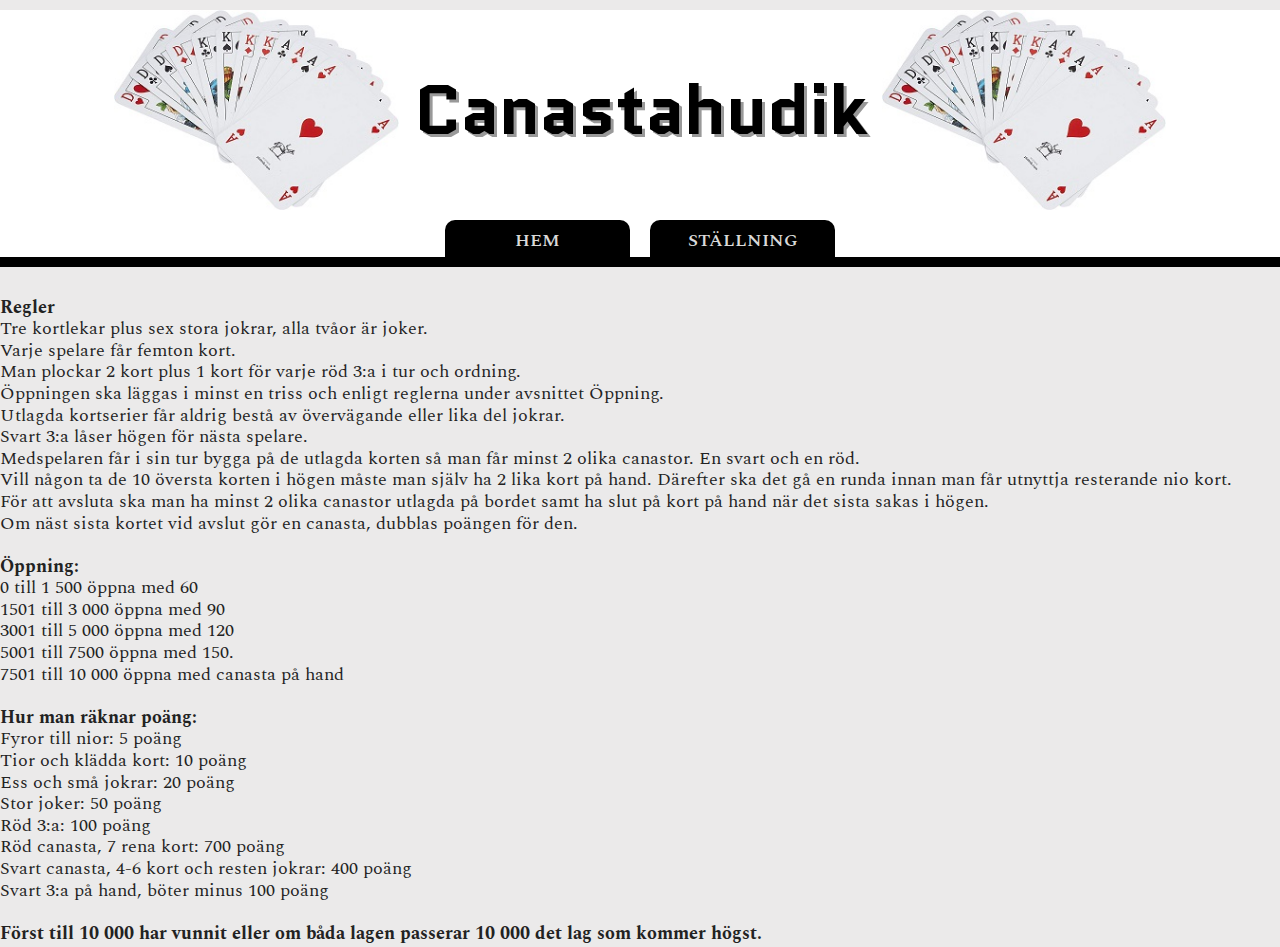
==== rules.html @ b5968881 "1.4" ====
<!DOCTYPE html>
<html lang="sv">
    <head>
        <title>L-N-A-B</title>
        <meta charset="utf-8">
        <link href="css/main.css" rel="stylesheet" type="text/css">
        <link rel="preconnect" href="https://fonts.googleapis.com">
        <link rel="preconnect" href="https://fonts.gstatic.com" crossorigin>
        <link href="https://fonts.googleapis.com/css2?family=Quantico:wght@700&family=Spectral:wght@400;600&display=swap" rel="stylesheet">
    </head>
    <body class="startpage">
    	<div class="page">
    		<div class="header">
                <div class="header-top">
                    <img src="images/sideheader.jpg">
                    <a href="index.html">Canastahudik</a>
                    <img src="images/sideheader.jpg">
                </div>
                <div class="menubar">
                    <div class="menubar-inner">
                        <a href="index.html">Hem</a>
                        <a href="standing.html">Ställning</a>
                    </div>
                </div>              
            </div>

    		<div class="content">
                <p><strong>Regler</strong><br/>
                    Tre kortlekar plus sex stora jokrar, alla tvåor är joker.<br/>
                    Varje spelare får femton kort.<br/>
                    Man plockar 2 kort plus 1 kort för varje röd 3:a i tur och ordning.<br/>
                    Öppningen ska läggas i minst en triss och enligt reglerna under avsnittet Öppning.<br/>
                    Utlagda kortserier får aldrig bestå av övervägande eller lika del jokrar.<br/>
                    Svart 3:a låser högen för nästa spelare.<br/>
                    Medspelaren får i sin tur bygga på de utlagda korten så man får minst 2 olika canastor. En svart och en röd.<br/>
                    Vill någon ta de 10 översta korten i högen måste man själv ha 2 lika kort på hand. Därefter ska det gå en runda innan man får utnyttja resterande nio kort.<br/>
                    För att avsluta ska man ha minst 2 olika canastor utlagda på bordet samt ha slut på kort på hand när det sista sakas i högen.<br/>
                    Om näst sista kortet vid avslut gör en canasta, dubblas poängen för den.<br/><br/>

                    <strong>Öppning:</strong><br/>
                    0 till 1 500 öppna med 60<br/>
                    1501 till 3 000 öppna med 90<br/>
                    3001 till 5 000 öppna med 120<br/>
                    5001 till 7500 öppna med 150.<br/>
                    7501 till 10 000 öppna med canasta på hand<br/><br/>

                    <strong>Hur man räknar poäng:</strong><br/>
                    Fyror till nior: 5 poäng<br/>
                    Tior och klädda kort: 10 poäng<br/>
                    Ess och små jokrar: 20 poäng<br/>
                    Stor joker: 50 poäng<br/>
                    Röd 3:a: 100 poäng<br/>
                    Röd canasta, 7 rena kort: 700 poäng<br/>
                    Svart canasta, 4-6 kort och resten jokrar: 400 poäng<br/>
                    Svart 3:a på hand, böter minus 100 poäng<br/><br/>
                    <strong>Först till 10 000 har vunnit eller om båda lagen passerar 10 000 det lag som kommer högst.</strong>
                </p>
    		</div>
    	</div>
    </body>
</html>
---- css/main.css ----
/* fonts */
h1, h2, h3, h4, h5 {
	margin: 0 0 15px 0;
	font-family: 'Quantico', sans-serif;
	color: #000;
	font-weight: 700;
	line-height: 1.2;
}

h1 {
	font-size: 52px;
}

h3 {
	font-size: 40px;
}

h4 {
	font-size: 32px;
}

p {
	margin: 0;
	font-size: 18px;
	color: #222;
	font-weight: 400;
	font-family: 'Spectral', serif;
	line-height: 1.2;
}

a {
	margin: 0;
	font-size: 18px;
	color: #222;
	font-weight: 400;
	font-family: 'Spectral', serif;
	line-height: 1.2;
	text-decoration: none;
}

/* general */

body {
	margin: 0;
	background-color: #ebeaea;
}

hr {
	margin-top: 15px;
	margin-bottom: 15px;
	border-color: #888;
}

/* Header */

.header {
	margin-bottom: 30px;
	border-bottom: solid 10px #000;
	background-color: #fff;
}

.header-top {
	display: flex;
	justify-content: center;
	align-items: center;
	max-width: 1400px;
	margin: 10px auto;
	text-align: center;
}

.header-top img {
	max-height: 200px;
	width: auto;
}

.header-top a {
	margin: 0 15px;
	font-size: 70px;
	text-shadow: 3px 3px 0 #999;
	font-family: 'Quantico', sans-serif;
	color: #000;
	font-weight: 700;
	line-height: 1.2;
}

.menubar {
}

.menubar,
.menubar-inner {
	display: flex;
	align-items: center;
	justify-content: center;
}

.menubar a {
	min-width: 165px;
	padding: 10px 10px 5px 10px;
	margin-left: 10px;
	margin-right: 10px;
	background-color: #000;
	border-radius: 10px 10px 0 0 ;
	text-align: center;
	text-transform: uppercase;
	color: #d9d9d9;
	font-weight: 600;
}

.content {
	max-width: 1400px;
	margin-right: auto;
	margin-left: auto;
}

/* Content */

.content-top {
	max-width: 75%;
	margin-left: auto;
	margin-right: auto;
	padding-top: 30px;
	padding-bottom: 30px;
	text-align: center;
}

.content-top img {
	padding-top: 30px;
	max-width: 90%;
	height: auto;
}

.content-middle {
	display: flex;
	justify-content: center;
	align-items: center;
}

.content-middle-form,
.content-middle-img {
	width: 30%;
	text-align: center;
}

.content-middle-img img {
	max-width: 300px;
}

.content-middle-form input {
	padding: 5px;
	margin-right: auto;
	margin-left: auto;
	width: 100%;
	max-width: 300px;
}

/* Standing */
.standing-header {
	margin-bottom: 5px;
	text-align: center;
}

.standing-holder {
	display: flex;
	justify-content: center;
	align-items: top;
}

.standing-inner {
	margin:  2px 2px 0 0;
	padding:  5px;
	border:  1px solid #000;
}
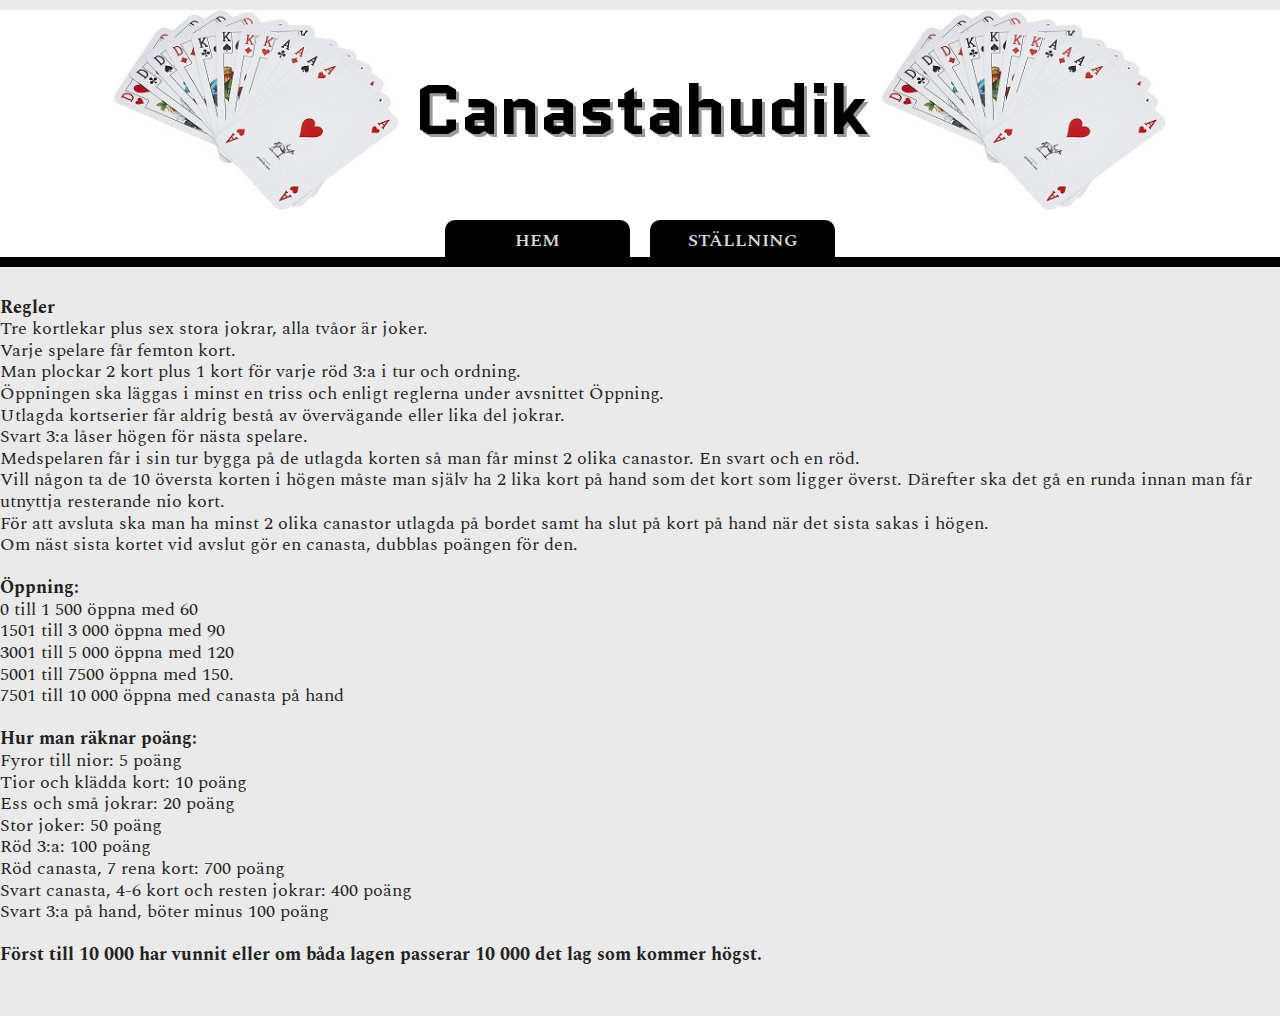
==== commit 06f46e95: "1.5" ====
--- a/rules.html
+++ b/rules.html
@@ -1,7 +1,7 @@
 <!DOCTYPE html>
 <html lang="sv">
     <head>
-        <title>L-N-A-B</title>
+        <title>Canastahudik</title>
         <meta charset="utf-8">
         <link href="css/main.css" rel="stylesheet" type="text/css">
         <link rel="preconnect" href="https://fonts.googleapis.com">
@@ -33,7 +33,7 @@
                     Utlagda kortserier får aldrig bestå av övervägande eller lika del jokrar.<br/>
                     Svart 3:a låser högen för nästa spelare.<br/>
                     Medspelaren får i sin tur bygga på de utlagda korten så man får minst 2 olika canastor. En svart och en röd.<br/>
-                    Vill någon ta de 10 översta korten i högen måste man själv ha 2 lika kort på hand. Därefter ska det gå en runda innan man får utnyttja resterande nio kort.<br/>
+                    Vill någon ta de 10 översta korten i högen måste man själv ha 2 lika kort på hand som det kort som ligger överst. Därefter ska det gå en runda innan man får utnyttja resterande nio kort.<br/>
                     För att avsluta ska man ha minst 2 olika canastor utlagda på bordet samt ha slut på kort på hand när det sista sakas i högen.<br/>
                     Om näst sista kortet vid avslut gör en canasta, dubblas poängen för den.<br/><br/>
 
--- a/css/main.css
+++ b/css/main.css
@@ -42,6 +42,7 @@
 
 body {
 	margin: 0;
+	margin-bottom: 50px;
 	background-color: #ebeaea;
 }
 
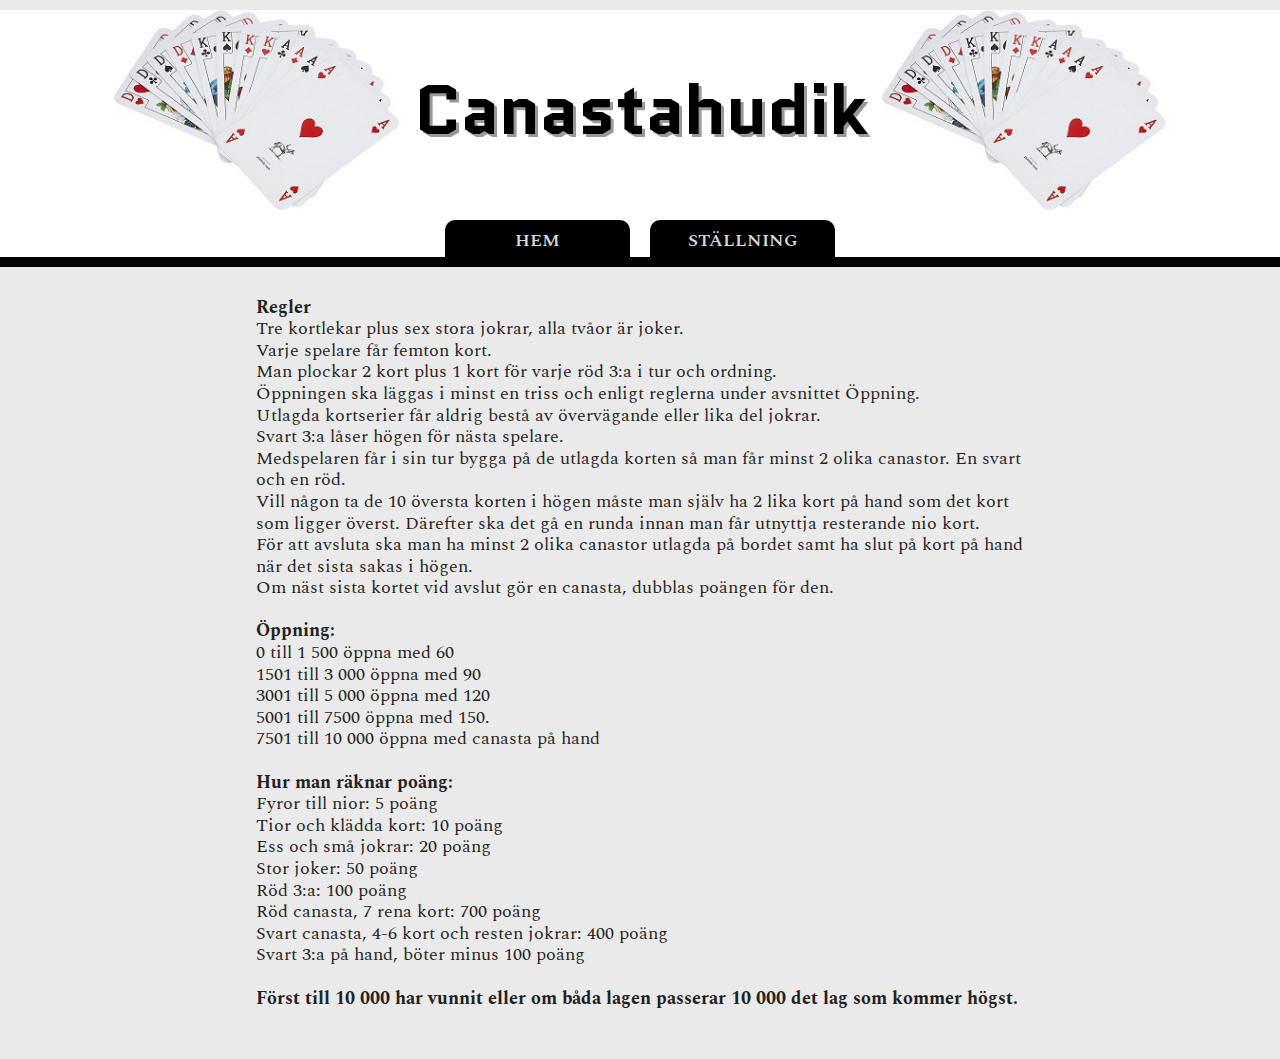
==== commit b20ce82b: "1.6" ====
--- a/rules.html
+++ b/rules.html
@@ -8,7 +8,7 @@
         <link rel="preconnect" href="https://fonts.gstatic.com" crossorigin>
         <link href="https://fonts.googleapis.com/css2?family=Quantico:wght@700&family=Spectral:wght@400;600&display=swap" rel="stylesheet">
     </head>
-    <body class="startpage">
+    <body class="rules">
     	<div class="page">
     		<div class="header">
                 <div class="header-top">
@@ -25,36 +25,38 @@
             </div>
 
     		<div class="content">
-                <p><strong>Regler</strong><br/>
-                    Tre kortlekar plus sex stora jokrar, alla tvåor är joker.<br/>
-                    Varje spelare får femton kort.<br/>
-                    Man plockar 2 kort plus 1 kort för varje röd 3:a i tur och ordning.<br/>
-                    Öppningen ska läggas i minst en triss och enligt reglerna under avsnittet Öppning.<br/>
-                    Utlagda kortserier får aldrig bestå av övervägande eller lika del jokrar.<br/>
-                    Svart 3:a låser högen för nästa spelare.<br/>
-                    Medspelaren får i sin tur bygga på de utlagda korten så man får minst 2 olika canastor. En svart och en röd.<br/>
-                    Vill någon ta de 10 översta korten i högen måste man själv ha 2 lika kort på hand som det kort som ligger överst. Därefter ska det gå en runda innan man får utnyttja resterande nio kort.<br/>
-                    För att avsluta ska man ha minst 2 olika canastor utlagda på bordet samt ha slut på kort på hand när det sista sakas i högen.<br/>
-                    Om näst sista kortet vid avslut gör en canasta, dubblas poängen för den.<br/><br/>
+                <div class="rules-holder">
+                    <p><strong>Regler</strong><br/>
+                        Tre kortlekar plus sex stora jokrar, alla tvåor är joker.<br/>
+                        Varje spelare får femton kort.<br/>
+                        Man plockar 2 kort plus 1 kort för varje röd 3:a i tur och ordning.<br/>
+                        Öppningen ska läggas i minst en triss och enligt reglerna under avsnittet Öppning.<br/>
+                        Utlagda kortserier får aldrig bestå av övervägande eller lika del jokrar.<br/>
+                        Svart 3:a låser högen för nästa spelare.<br/>
+                        Medspelaren får i sin tur bygga på de utlagda korten så man får minst 2 olika canastor. En svart och en röd.<br/>
+                        Vill någon ta de 10 översta korten i högen måste man själv ha 2 lika kort på hand som det kort som ligger överst. Därefter ska det gå en runda innan man får utnyttja resterande nio kort.<br/>
+                        För att avsluta ska man ha minst 2 olika canastor utlagda på bordet samt ha slut på kort på hand när det sista sakas i högen.<br/>
+                        Om näst sista kortet vid avslut gör en canasta, dubblas poängen för den.<br/><br/>
 
-                    <strong>Öppning:</strong><br/>
-                    0 till 1 500 öppna med 60<br/>
-                    1501 till 3 000 öppna med 90<br/>
-                    3001 till 5 000 öppna med 120<br/>
-                    5001 till 7500 öppna med 150.<br/>
-                    7501 till 10 000 öppna med canasta på hand<br/><br/>
+                        <strong>Öppning:</strong><br/>
+                        0 till 1 500 öppna med 60<br/>
+                        1501 till 3 000 öppna med 90<br/>
+                        3001 till 5 000 öppna med 120<br/>
+                        5001 till 7500 öppna med 150.<br/>
+                        7501 till 10 000 öppna med canasta på hand<br/><br/>
 
-                    <strong>Hur man räknar poäng:</strong><br/>
-                    Fyror till nior: 5 poäng<br/>
-                    Tior och klädda kort: 10 poäng<br/>
-                    Ess och små jokrar: 20 poäng<br/>
-                    Stor joker: 50 poäng<br/>
-                    Röd 3:a: 100 poäng<br/>
-                    Röd canasta, 7 rena kort: 700 poäng<br/>
-                    Svart canasta, 4-6 kort och resten jokrar: 400 poäng<br/>
-                    Svart 3:a på hand, böter minus 100 poäng<br/><br/>
-                    <strong>Först till 10 000 har vunnit eller om båda lagen passerar 10 000 det lag som kommer högst.</strong>
-                </p>
+                        <strong>Hur man räknar poäng:</strong><br/>
+                        Fyror till nior: 5 poäng<br/>
+                        Tior och klädda kort: 10 poäng<br/>
+                        Ess och små jokrar: 20 poäng<br/>
+                        Stor joker: 50 poäng<br/>
+                        Röd 3:a: 100 poäng<br/>
+                        Röd canasta, 7 rena kort: 700 poäng<br/>
+                        Svart canasta, 4-6 kort och resten jokrar: 400 poäng<br/>
+                        Svart 3:a på hand, böter minus 100 poäng<br/><br/>
+                        <strong>Först till 10 000 har vunnit eller om båda lagen passerar 10 000 det lag som kommer högst.</strong>
+                    </p>
+                </div>
     		</div>
     	</div>
     </body>
--- a/css/main.css
+++ b/css/main.css
@@ -126,8 +126,6 @@
 
 .content-top img {
 	padding-top: 30px;
-	max-width: 90%;
-	height: auto;
 }
 
 .content-middle {
@@ -163,11 +161,21 @@
 .standing-holder {
 	display: flex;
 	justify-content: center;
-	align-items: top;
+	align-items: flex-start;
 }
 
 .standing-inner {
 	margin:  2px 2px 0 0;
 	padding:  5px;
 	border:  1px solid #000;
+}
+
+/* Rules */
+.rules .rules-holder {
+	display: flex;
+	justify-content: center;
+	align-items: flex-start;
+	margin-left: auto;
+	margin-right: auto;
+	max-width: 60%;
 }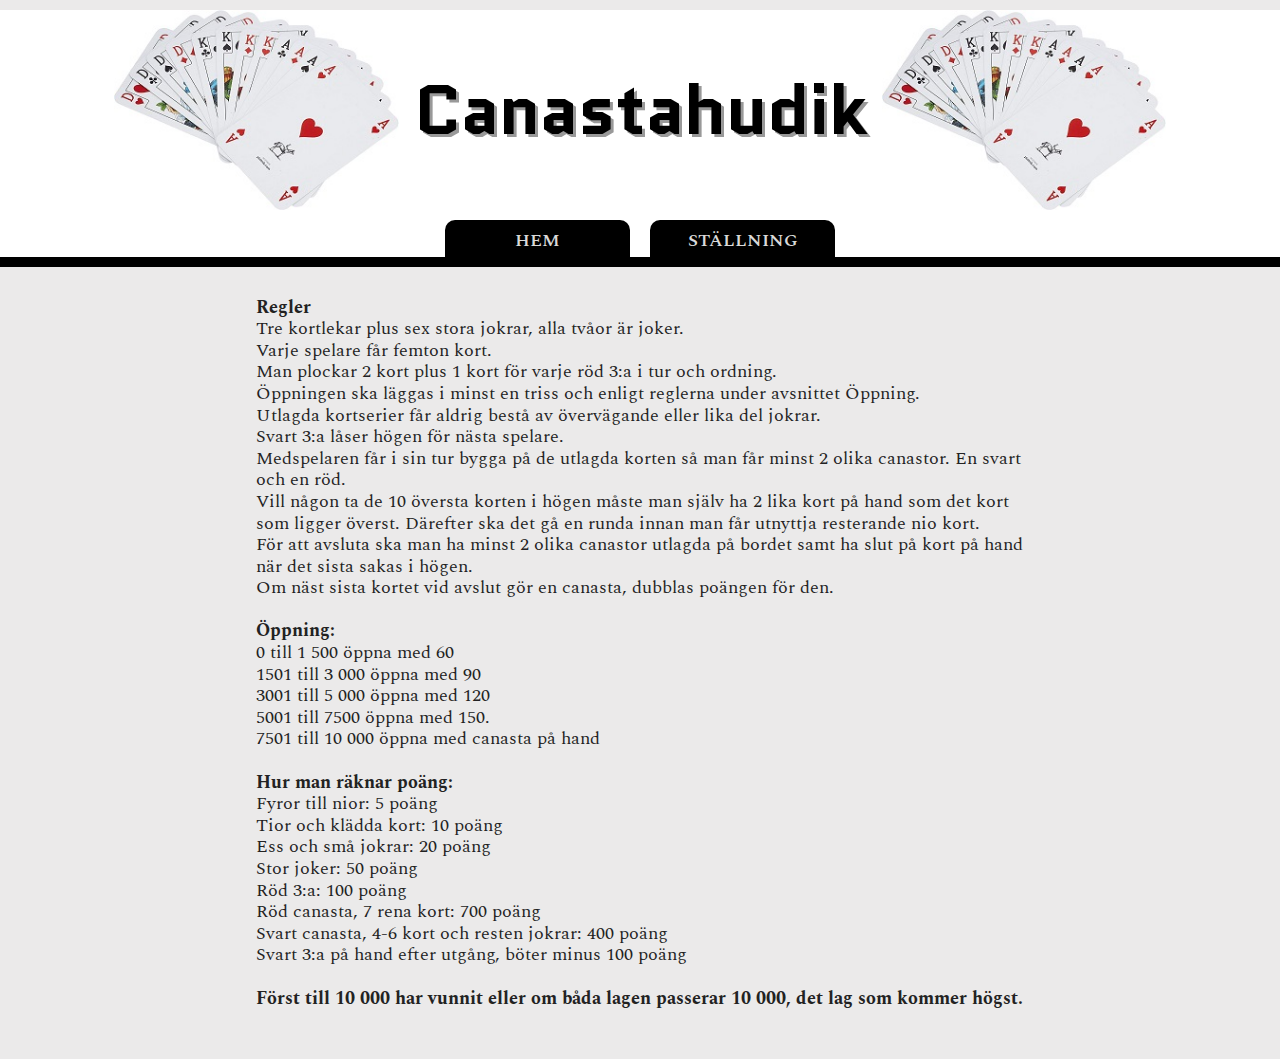
==== commit 0e2702b0: "5.2" ====
--- a/rules.html
+++ b/rules.html
@@ -53,8 +53,8 @@
                         Röd 3:a: 100 poäng<br/>
                         Röd canasta, 7 rena kort: 700 poäng<br/>
                         Svart canasta, 4-6 kort och resten jokrar: 400 poäng<br/>
-                        Svart 3:a på hand, böter minus 100 poäng<br/><br/>
-                        <strong>Först till 10 000 har vunnit eller om båda lagen passerar 10 000 det lag som kommer högst.</strong>
+                        Svart 3:a på hand efter utgång, böter minus 100 poäng<br/><br/>
+                        <strong>Först till 10 000 har vunnit eller om båda lagen passerar 10 000, det lag som kommer högst.</strong>
                     </p>
                 </div>
     		</div>
--- a/css/main.css
+++ b/css/main.css
@@ -19,7 +19,7 @@
 	font-size: 32px;
 }
 
-p {
+p, a {
 	margin: 0;
 	font-size: 18px;
 	color: #222;
@@ -29,12 +29,6 @@
 }
 
 a {
-	margin: 0;
-	font-size: 18px;
-	color: #222;
-	font-weight: 400;
-	font-family: 'Spectral', serif;
-	line-height: 1.2;
 	text-decoration: none;
 }
 
@@ -114,7 +108,6 @@
 }
 
 /* Content */
-
 .content-top {
 	max-width: 75%;
 	margin-left: auto;
@@ -126,6 +119,7 @@
 
 .content-top img {
 	padding-top: 30px;
+	max-width: 100%;
 }
 
 .content-middle {
@@ -162,12 +156,17 @@
 	display: flex;
 	justify-content: center;
 	align-items: flex-start;
+	margin-bottom: 30px;
 }
 
 .standing-inner {
 	margin:  2px 2px 0 0;
-	padding:  5px;
+	padding:  7px 15px;
 	border:  1px solid #000;
+}
+
+.standing-inner p {
+	font-size: 28px;
 }
 
 /* Rules */
@@ -178,4 +177,89 @@
 	margin-left: auto;
 	margin-right: auto;
 	max-width: 60%;
+}
+
+/* Responsive */
+@media (max-width: 768px) {
+	h1 {
+		font-size: 42px;
+	}
+
+	h3 {
+		font-size: 32px;
+	}
+
+	h4 {
+		font-size: 28px;
+	}
+
+	.header-top a {
+		font-size: 40px;
+	}
+
+	.header-top img {
+		max-height: 60px;
+	}
+
+	.content-top {
+	    max-width: 100%;
+	    margin-left: 15px;
+	    margin-right: 15px;
+	    padding-top: 20px;
+	    padding-bottom: 20px;
+	    text-align: center;
+	}
+
+	.content-top img {
+		padding-top: 15px;
+	}
+
+	.rules .rules-holder {
+		max-width: 100%;
+	    margin-left: 15px;
+	    margin-right: 15px;
+	}
+
+	.standing-holder {
+		margin-bottom: 20px;
+	}
+
+	.standing-inner {
+		padding:  10px;
+	}
+
+	.standing-inner p {
+		font-size: 26px;
+	}
+}
+
+@media (max-width: 480px) {
+	h1 {
+		font-size: 36px;
+	}
+
+	h3 {
+		font-size: 28px;
+	}
+
+	h4 {
+		font-size: 22px;
+	}
+
+	.header-top a {
+		font-size: 30px;
+	}
+
+	.header-top img {
+		max-height: 40px;
+	}
+
+	.standing-inner p {
+		font-size: 26px;
+	}
+
+	.rules .rules-holder {
+	    margin-left: 10px;
+	    margin-right: 110px;
+	}
 }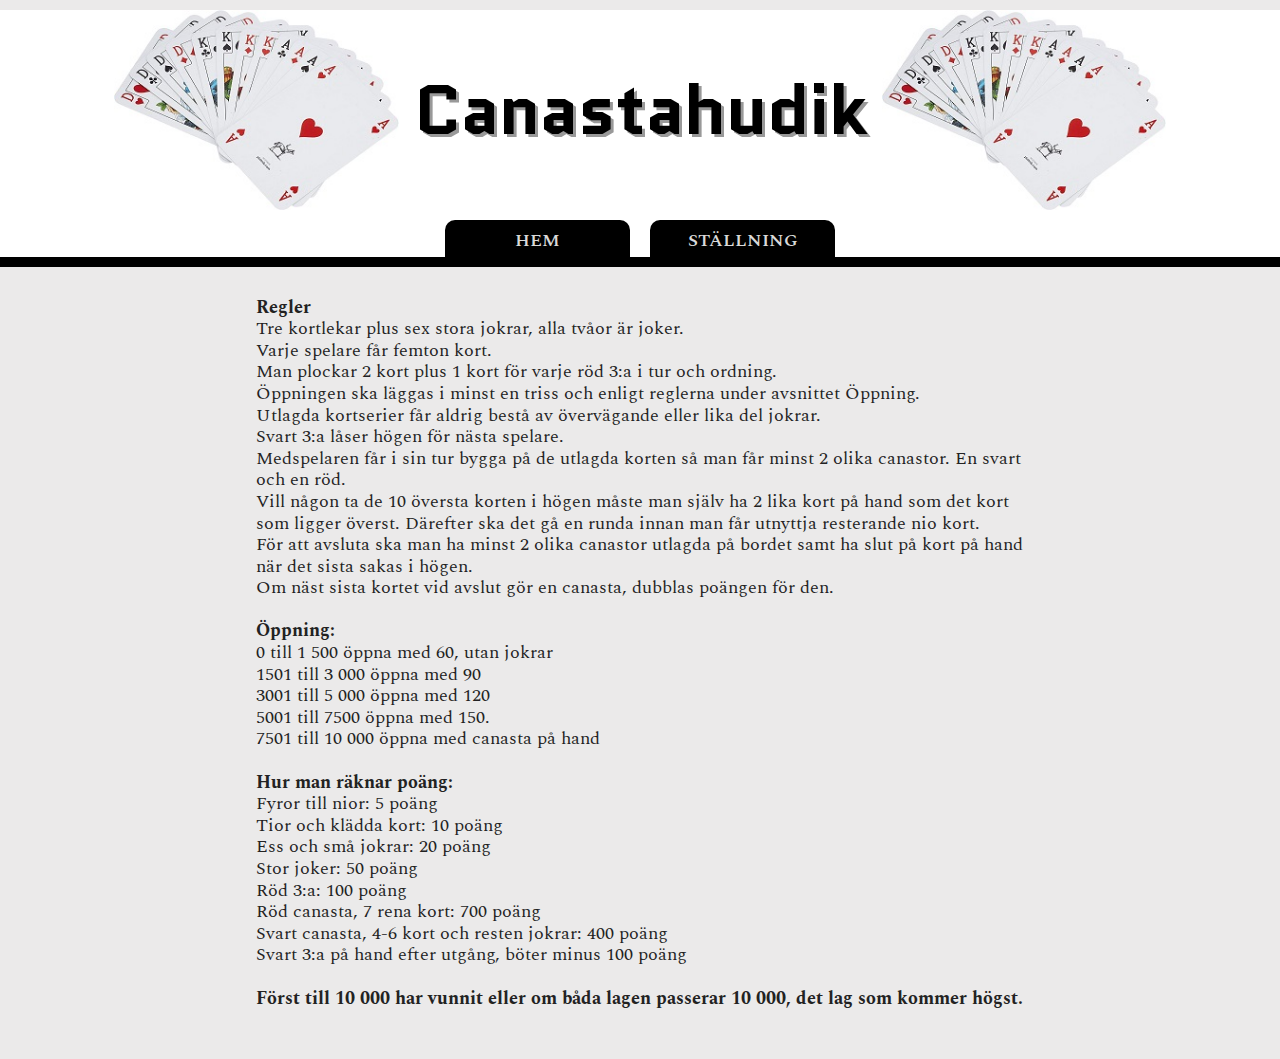
==== commit 210f19f8: "rules220503" ====
--- a/rules.html
+++ b/rules.html
@@ -39,7 +39,7 @@
                         Om näst sista kortet vid avslut gör en canasta, dubblas poängen för den.<br/><br/>
 
                         <strong>Öppning:</strong><br/>
-                        0 till 1 500 öppna med 60<br/>
+                        0 till 1 500 öppna med 60, utan jokrar<br/>
                         1501 till 3 000 öppna med 90<br/>
                         3001 till 5 000 öppna med 120<br/>
                         5001 till 7500 öppna med 150.<br/>
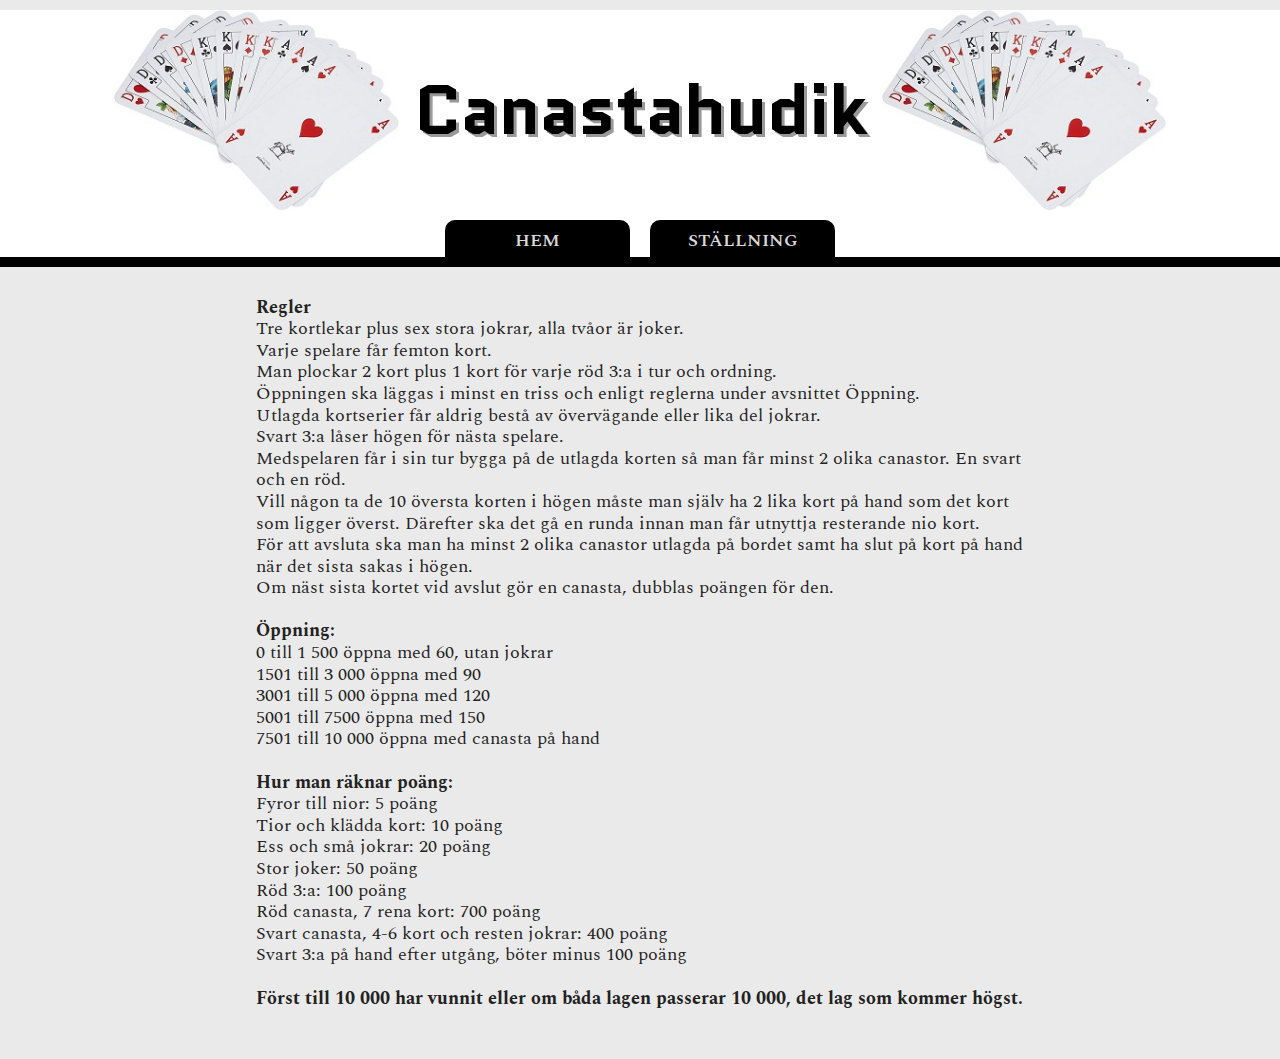
==== commit 53577104: "rules220503_1" ====
--- a/rules.html
+++ b/rules.html
@@ -42,7 +42,7 @@
                         0 till 1 500 öppna med 60, utan jokrar<br/>
                         1501 till 3 000 öppna med 90<br/>
                         3001 till 5 000 öppna med 120<br/>
-                        5001 till 7500 öppna med 150.<br/>
+                        5001 till 7500 öppna med 150<br/>
                         7501 till 10 000 öppna med canasta på hand<br/><br/>
 
                         <strong>Hur man räknar poäng:</strong><br/>
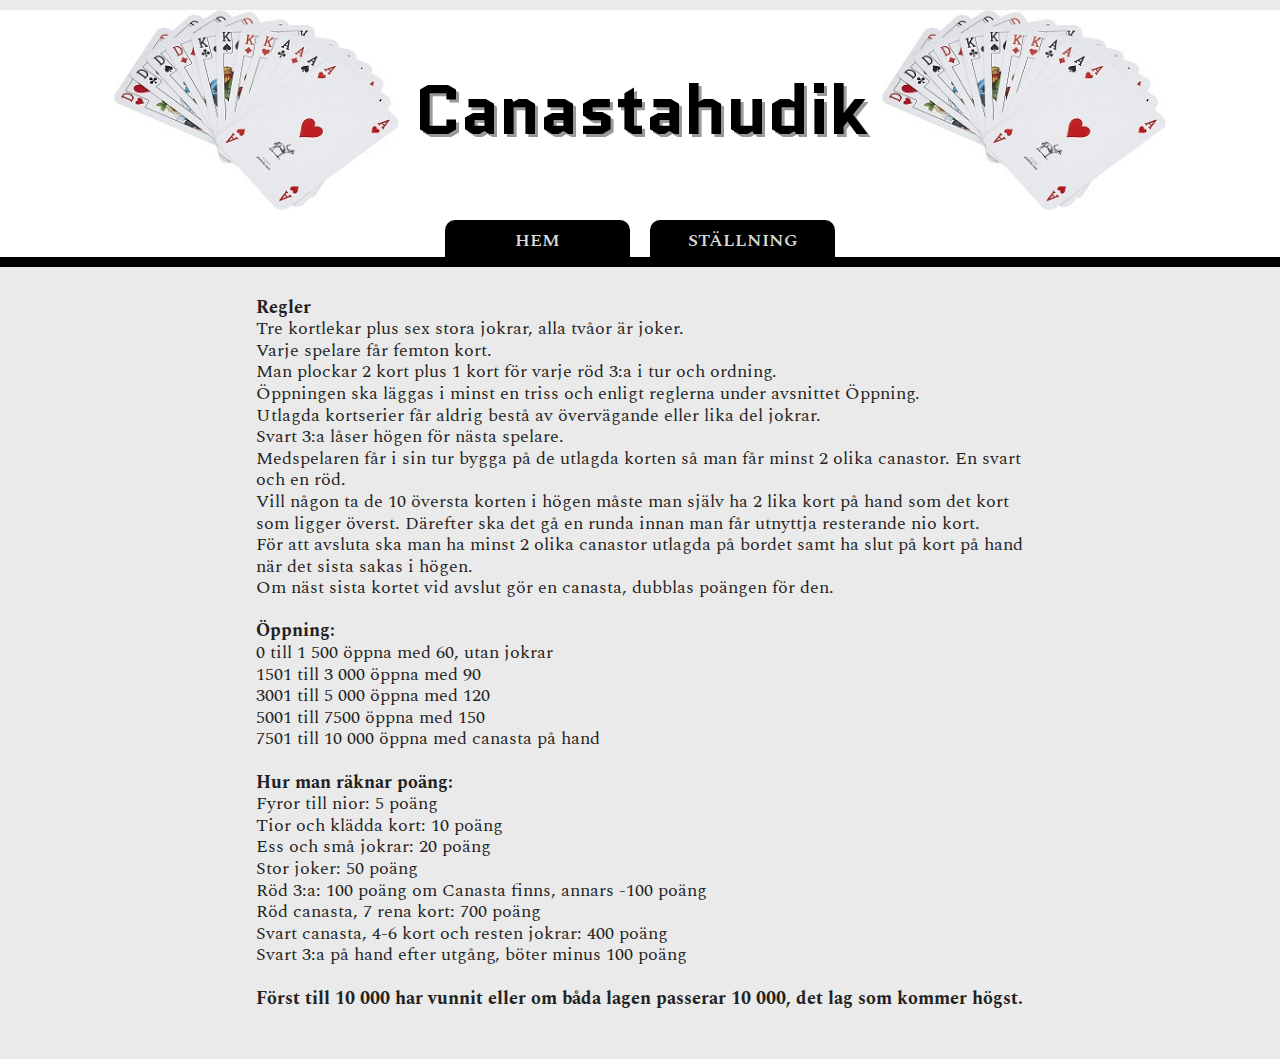
==== commit 7a3ca6ee: "221217" ====
--- a/rules.html
+++ b/rules.html
@@ -50,7 +50,7 @@
                         Tior och klädda kort: 10 poäng<br/>
                         Ess och små jokrar: 20 poäng<br/>
                         Stor joker: 50 poäng<br/>
-                        Röd 3:a: 100 poäng<br/>
+                        Röd 3:a: 100 poäng om Canasta finns, annars -100 poäng<br/>
                         Röd canasta, 7 rena kort: 700 poäng<br/>
                         Svart canasta, 4-6 kort och resten jokrar: 400 poäng<br/>
                         Svart 3:a på hand efter utgång, böter minus 100 poäng<br/><br/>
--- a/css/main.css
+++ b/css/main.css
@@ -9,6 +9,10 @@
 
 h1 {
 	font-size: 52px;
+}
+
+h2 {
+	font-size: 46px;
 }
 
 h3 {
@@ -152,6 +156,14 @@
 	text-align: center;
 }
 
+.standing h2 {
+	font-size: 30px;
+}
+
+.standing h3 {
+	font-size: 26px;
+}
+
 .standing-holder {
 	display: flex;
 	justify-content: center;
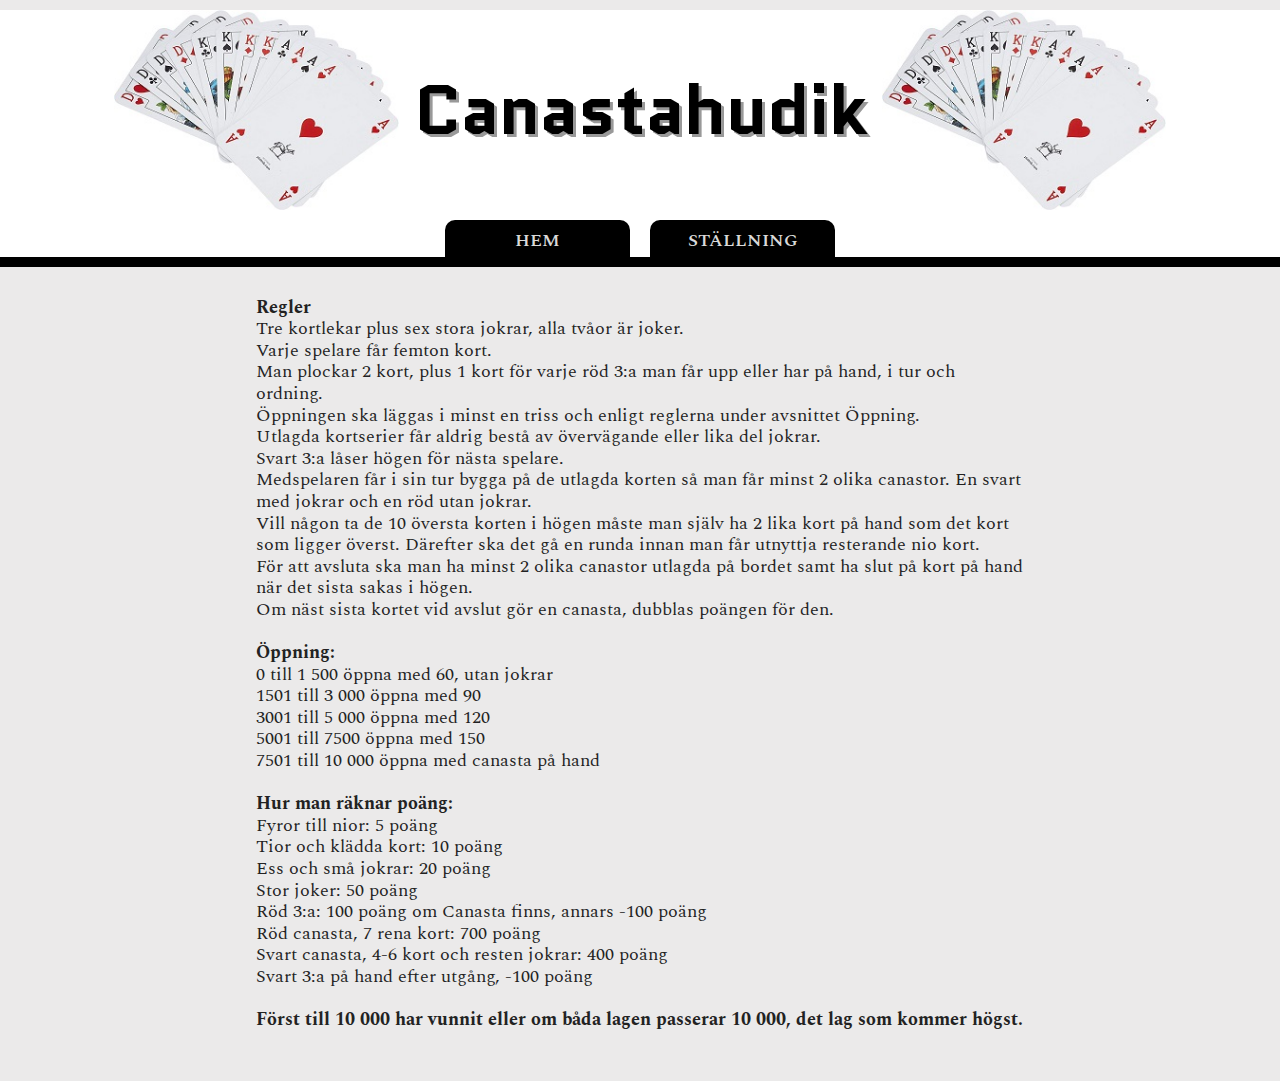
==== commit becb3a6d: "221217_1" ====
--- a/rules.html
+++ b/rules.html
@@ -29,11 +29,11 @@
                     <p><strong>Regler</strong><br/>
                         Tre kortlekar plus sex stora jokrar, alla tvåor är joker.<br/>
                         Varje spelare får femton kort.<br/>
-                        Man plockar 2 kort plus 1 kort för varje röd 3:a i tur och ordning.<br/>
+                        Man plockar 2 kort, plus 1 kort för varje röd 3:a man får upp eller har på hand, i tur och ordning.<br/>
                         Öppningen ska läggas i minst en triss och enligt reglerna under avsnittet Öppning.<br/>
                         Utlagda kortserier får aldrig bestå av övervägande eller lika del jokrar.<br/>
                         Svart 3:a låser högen för nästa spelare.<br/>
-                        Medspelaren får i sin tur bygga på de utlagda korten så man får minst 2 olika canastor. En svart och en röd.<br/>
+                        Medspelaren får i sin tur bygga på de utlagda korten så man får minst 2 olika canastor. En svart med jokrar och en röd utan jokrar.<br/>
                         Vill någon ta de 10 översta korten i högen måste man själv ha 2 lika kort på hand som det kort som ligger överst. Därefter ska det gå en runda innan man får utnyttja resterande nio kort.<br/>
                         För att avsluta ska man ha minst 2 olika canastor utlagda på bordet samt ha slut på kort på hand när det sista sakas i högen.<br/>
                         Om näst sista kortet vid avslut gör en canasta, dubblas poängen för den.<br/><br/>
@@ -53,7 +53,7 @@
                         Röd 3:a: 100 poäng om Canasta finns, annars -100 poäng<br/>
                         Röd canasta, 7 rena kort: 700 poäng<br/>
                         Svart canasta, 4-6 kort och resten jokrar: 400 poäng<br/>
-                        Svart 3:a på hand efter utgång, böter minus 100 poäng<br/><br/>
+                        Svart 3:a på hand efter utgång, -100 poäng<br/><br/>
                         <strong>Först till 10 000 har vunnit eller om båda lagen passerar 10 000, det lag som kommer högst.</strong>
                     </p>
                 </div>
